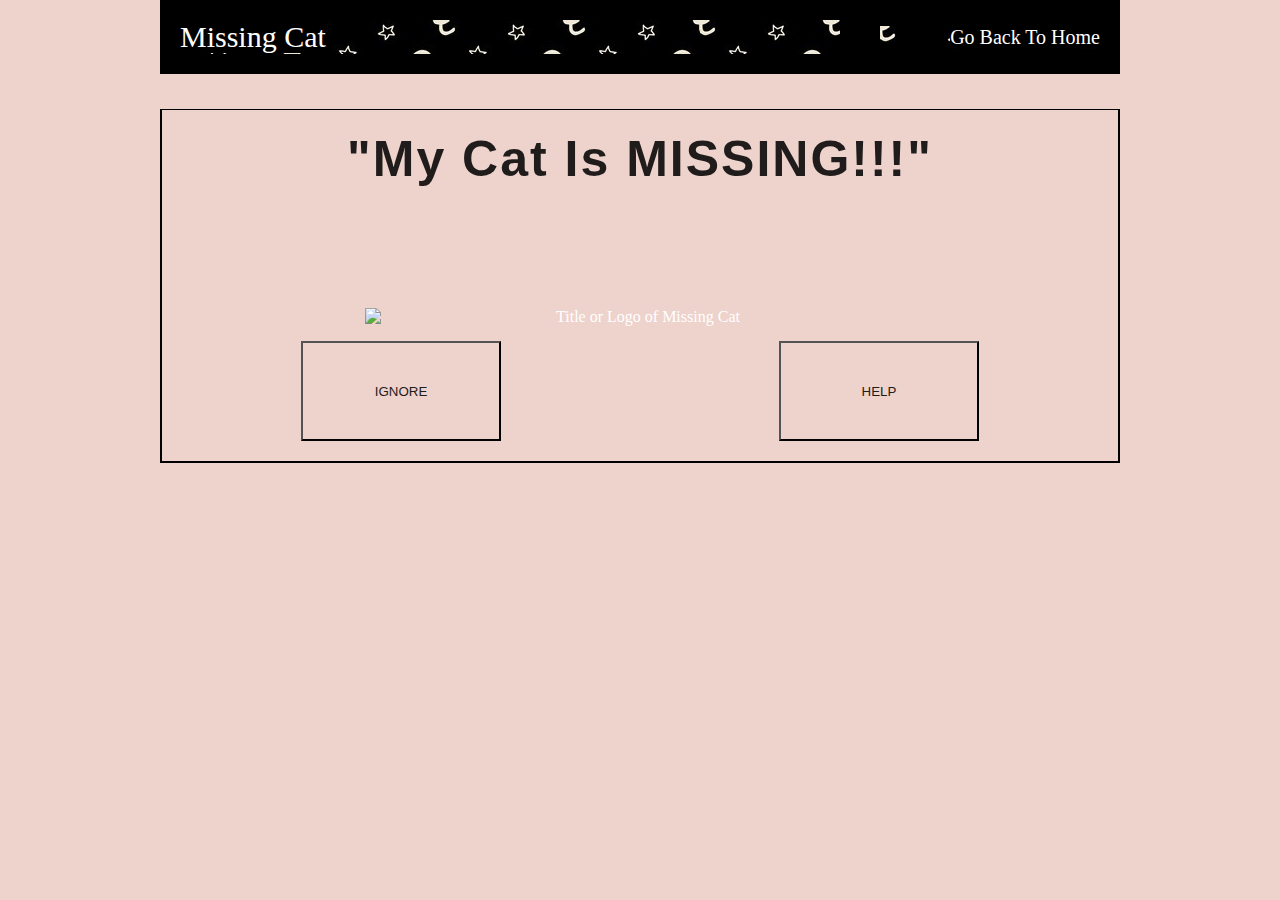
==== index.html @ 17b5f3b6 "first push" ====
<!DOCTYPE html>

<html lang="en">
  <head>
    <title>Missing Cat</title>

    <link rel="stylesheet" href="style.css"/>
    <link rel="stylesheet" href="https://cdnjs.cloudflare.com/ajax/libs/font-awesome/4.7.0/css/font-awesome.min.css">

  </head>


  <body>

    <div class="title_container">

      <div class="first">
        <p><a href="panel_1.html">Missing Cat</a></p>
      </div>

      <div class="second">
        <p><a href="#">Go Back To Home</a></p>
      </div>

    </div>

    <div class="pannels">

      <!-- loading page -->
      <div class="row" id="load">

        <h1>"My Cat Is MISSING!!!"</h1>
        <img src="images/catLoading.gif" alt="Title or Logo of Missing Cat"/>

        <div class = "button_container" id="help_ignore">

          <p align="center">
            <button type="previous" style="height:100px;width:200px;color:#1F1C1B">IGNORE</button>
          </p>

          <p align="center">
            <button onclick ="window.location.href='panel_1.html';" type="next" style="height:100px;width:200px;color:#1F1C1B">HELP</button>
          </p>

        </div>

      </div>

    </div>

  </body>

</html>
---- style.css ----
* {
 margin: 0px;
 padding: 0px;
 list-style: none;
 text-decoration: none;
 color: white;
 background-color: #eed2cc;
}

body {
 margin-left: 160px;
 margin-right:160px;
}


.title_container {
 margin: 0 auto;
 display: flex;
}

.title_container p{
   background-image: url('cat_background.jpg');
}

.title_container a{
 background-color: black;
}

.first{
 background-color: black;
 font-size:30px;
 padding:20px;
 flex:3;
 justify-content: center;
}

.second{
 background-color: black;
 font-size: 20px;
 padding: 20px;
 flex:1;
 display: flex;
 flex-direction: column;
 justify-content: center;
 text-align: right;
}

.row{
 margin-top: 35px;
 border:2px solid black;
 padding-bottom:20px;
 margin-bottom:30px;

 text-align: center;
 justify-content: center;
}

.row h3{
 background-color: inherit;
 padding-top:50px;
 font-size: 20px;
}

.row h1{
 background-color: inherit;
 padding-top:20px;
 padding-bottom: 70px;
 font-size: 40px;
}

.row img{
 max-width: 550px;
 margin: auto;
 display: flex;
 justify-content: center;
}

#load img {
 max-width:550px;
 height:auto;
 display: flex;
 justify-content: center;

 padding-top: 50px;
 padding-bottom: 15px;
 margin: auto;
}

#load h1 {
 font: bold 50px 'helvetica';
 letter-spacing: 2px;
 margin-top: -1px;
 color:#1F1C1B;
}

#pannelOne{
 background-color: black;
}

#pannelOne img{
 max-width: 450px;
 -webkit-filter: grayscale(100%);
 margin-top: 10px;
 margin-bottom: 20px;
}

#pannelOne h3 {
 font-size: 30px;
}

#pannelOne h1{
 font-size: 45px;
 padding-bottom: 0px;
}

@media screen and (max-width: 890px){
 .pannelOne img {
   width:100%;
   height:auto;
 }

 #load img {
   width:100%;
   height: auto;
 }

}


.pannels p {
 display: inline-block;
}

.previous{
 grid-area: lefter;
}

.next{
 grid-area: righter;
}

.button_container{
 display:grid;
 grid-template-columns:1fr 1fr;
 grid-template-rows: auto;
 grid-template-areas:
   "previous next";
}

/* Some left and right padding inside the container */
.container {
 padding: 0 16px;
}

/* Clear floats */
.container::after, .row::after {
 content: "";
 clear: both;
 display: table;
}

.title {
 color: grey;
}
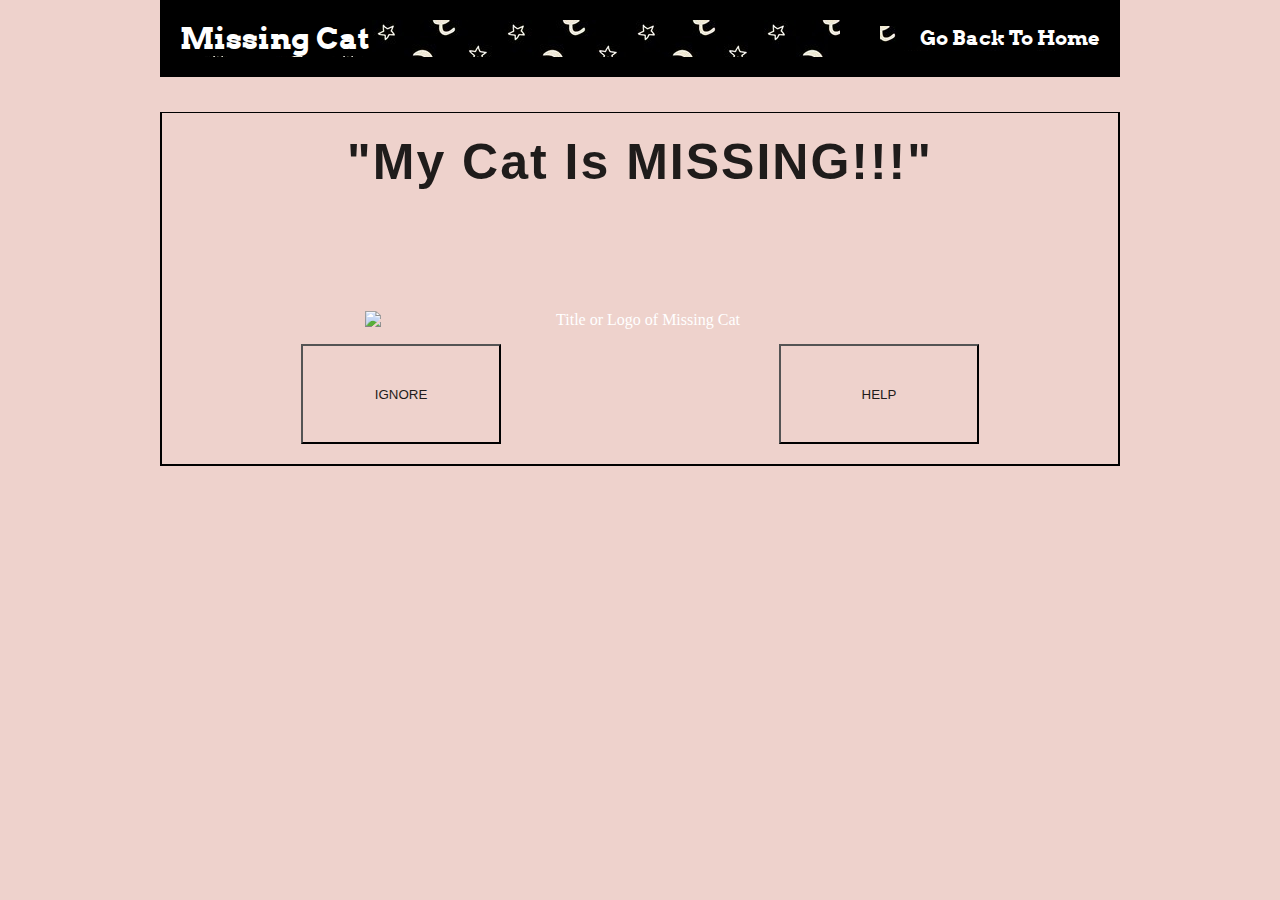
==== commit 7e1210b7: "next push" ====
--- a/index.html
+++ b/index.html
@@ -3,6 +3,8 @@
 <html lang="en">
   <head>
     <title>Missing Cat</title>
+
+    <script src="https://kit.fontawesome.com/8b6dcd0484.js" crossorigin="anonymous"></script>
 
     <link rel="stylesheet" href="style.css"/>
     <link rel="stylesheet" href="https://cdnjs.cloudflare.com/ajax/libs/font-awesome/4.7.0/css/font-awesome.min.css">
@@ -15,7 +17,7 @@
     <div class="title_container">
 
       <div class="first">
-        <p><a href="panel_1.html">Missing Cat</a></p>
+        <p><a href="panel_1.html">Missing Cat</a><i class='fas fa-cat' style='font-size:2vw; background-color:transparent'></i></p>
       </div>
 
       <div class="second">
--- a/style.css
+++ b/style.css
@@ -1,3 +1,13 @@
+@font-face {
+  font-family: Meow;
+  src:url(Arvo-Bold.ttf);
+}
+
+@font-face {
+  font-family: Clean;
+  src:url(OPTIMA.ttf);
+}
+
 * {
  margin: 0px;
  padding: 0px;
@@ -16,6 +26,7 @@
 .title_container {
  margin: 0 auto;
  display: flex;
+ font-family: Meow;
 }
 
 .title_container p{
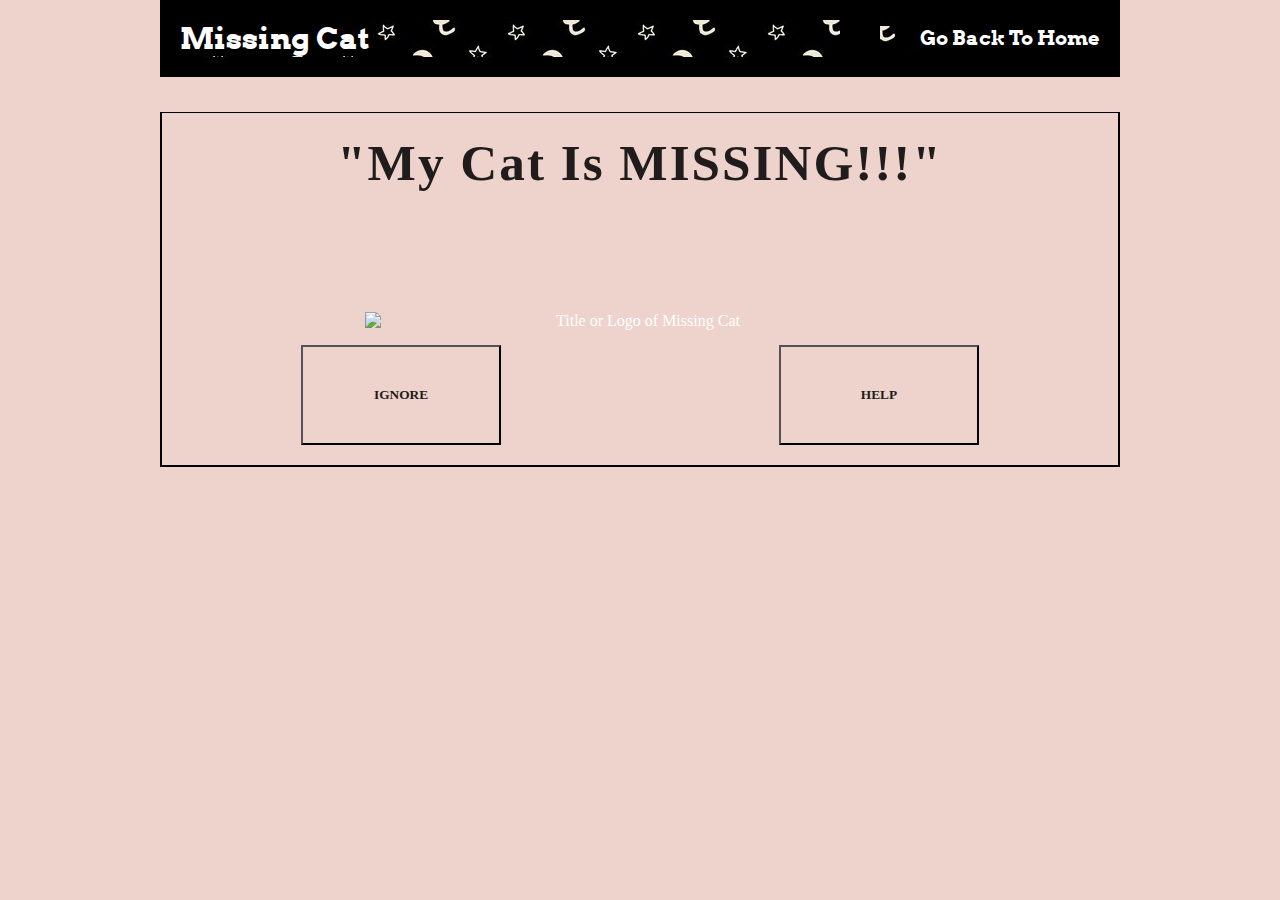
==== commit c0456f63: "another one" ====
--- a/index.html
+++ b/index.html
@@ -37,7 +37,7 @@
         <div class = "button_container" id="help_ignore">
 
           <p align="center">
-            <button type="previous" style="height:100px;width:200px;color:#1F1C1B">IGNORE</button>
+            <button onclick ="window.location.href='panel_ignore.html';" type="previous" style="height:100px;width:200px;color:#1F1C1B">IGNORE</button>
           </p>
 
           <p align="center">
--- a/style.css
+++ b/style.css
@@ -22,7 +22,6 @@
  margin-right:160px;
 }
 
-
 .title_container {
  margin: 0 auto;
  display: flex;
@@ -30,7 +29,7 @@
 }
 
 .title_container p{
-   background-image: url('cat_background.jpg');
+   background-image: url('images/cat_background.jpg');
 }
 
 .title_container a{
@@ -98,7 +97,7 @@
 }
 
 #load h1 {
- font: bold 50px 'helvetica';
+ font: bold 4vw 'Clean';
  letter-spacing: 2px;
  margin-top: -1px;
  color:#1F1C1B;
@@ -158,16 +157,9 @@
    "previous next";
 }
 
-/* Some left and right padding inside the container */
-.container {
- padding: 0 16px;
-}
-
-/* Clear floats */
-.container::after, .row::after {
- content: "";
- clear: both;
- display: table;
+button{
+  font-family: Clean;
+  font-weight: bold;
 }
 
 .title {
